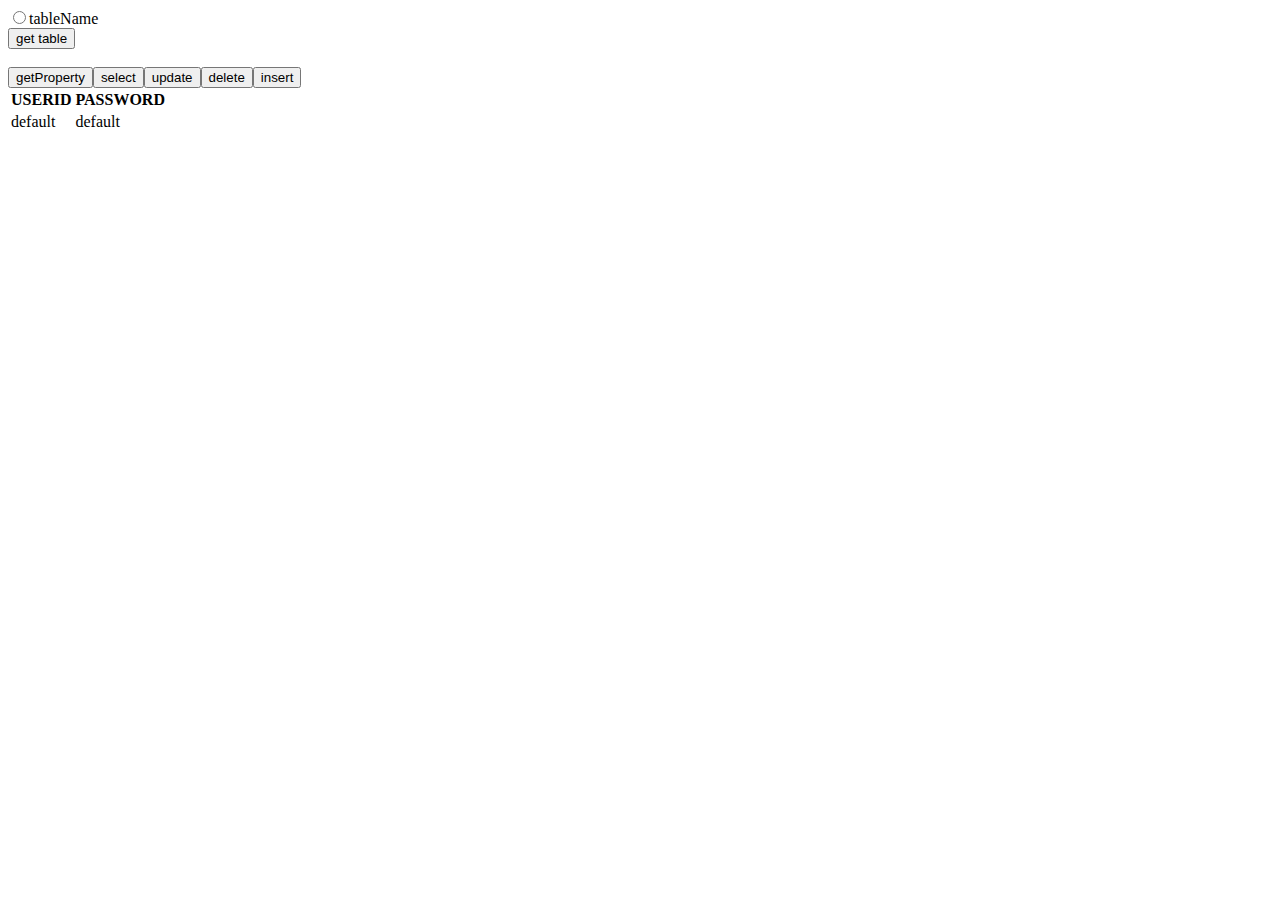
==== SpringBoot_CRUD/src/main/resources/templates/receiveValue.html @ 1931f571 "First Commit" ====
<!DOCTYPE html>
<html xmlns:th="http://www.thymeleaf.org">
<head>
<meta charset="UTF-8">
<title>Table Editor</title>
<link rel="stylesheet" href="css/tablestyles.css"/>
</head>
<body>
	<form name="sendValue" method = "get">
		<input type="radio" name="tableName" value="tableName"/>tableName<br>
		<input type="submit" value="get table"/>	
	<br><br>
	<input type="submit" value="getProperty" id = "getProperty" class="actionBtn"/><input type="submit" value="select" id = "select" class="actionBtn"/><input type="submit" id="update" value="update" class="actionBtn"/><input type="submit" id="delete" value="delete" class="actionBtn"/><input type="submit" id="insert" value="insert" class="actionBtn"/>
	<table>
		<tr>
			<th>USERID</th>
			<th>PASSWORD</th>
		</tr>
		<tr>
			<td>default</td>
			<td>default</td>
		</tr>
	</table>
	</form>
	<p th:text="${inputText}"></p>
<script type="text/javascript" src="js/submitDist.js"></script>
</body>
</html>
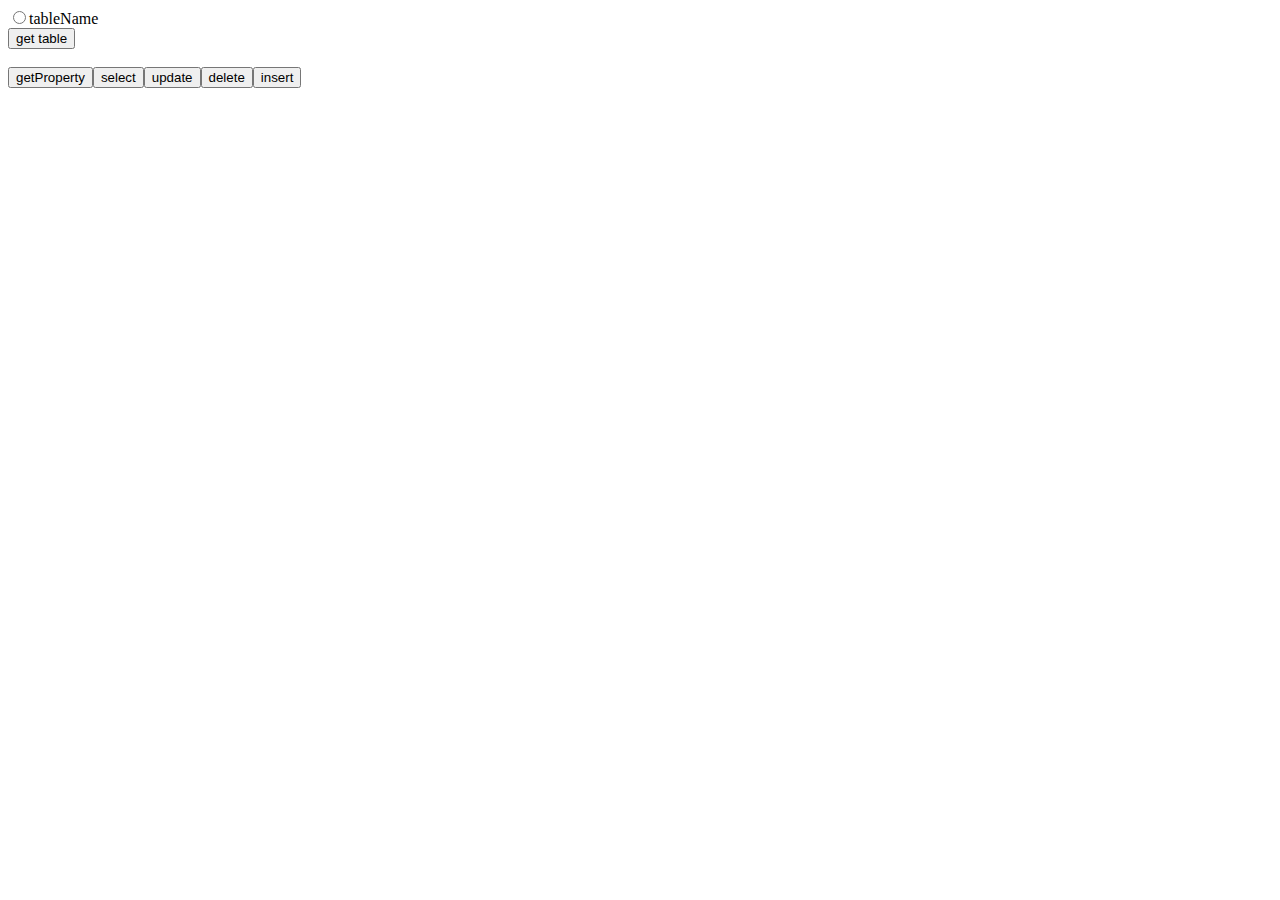
==== commit 18671ca3: "table動的表示対応" ====
--- a/SpringBoot_CRUD/src/main/resources/templates/receiveValue.html
+++ b/SpringBoot_CRUD/src/main/resources/templates/receiveValue.html
@@ -13,12 +13,14 @@
 	<input type="submit" value="getProperty" id = "getProperty" class="actionBtn"/><input type="submit" value="select" id = "select" class="actionBtn"/><input type="submit" id="update" value="update" class="actionBtn"/><input type="submit" id="delete" value="delete" class="actionBtn"/><input type="submit" id="insert" value="insert" class="actionBtn"/>
 	<table>
 		<tr>
-			<th>USERID</th>
-			<th>PASSWORD</th>
+			<th:block th:each="column:${columnMap}">	
+			<th th:text="${column.key}"></th>
+			</th:block>
 		</tr>
-		<tr>
-			<td>default</td>
-			<td>default</td>
+		<tr th:each="resultMap:${resultMapList}">
+			<th:block th:each="result:${resultMap}">	
+				<td th:text="${result.value}"></td>
+			</th:block>
 		</tr>
 	</table>
 	</form>
